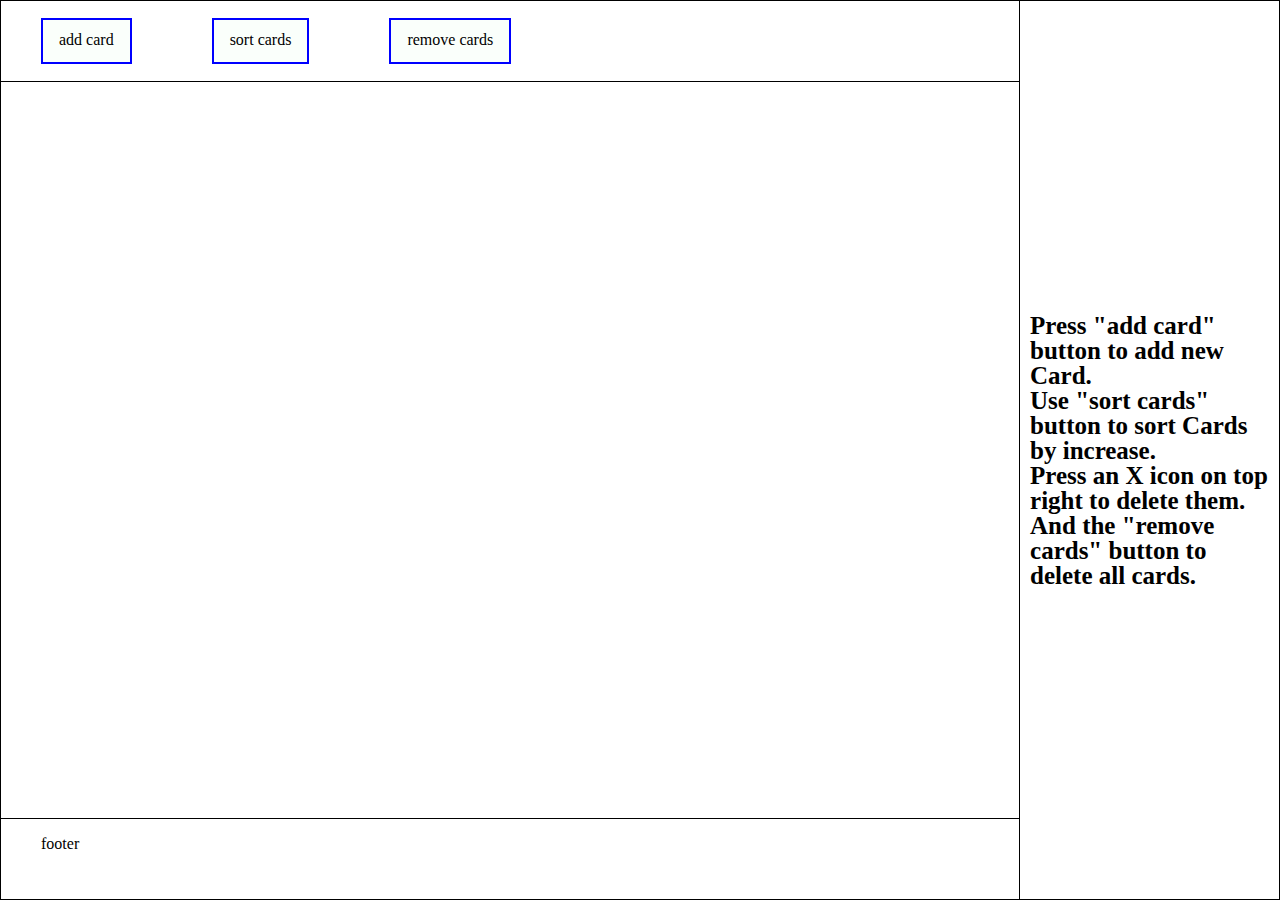
==== card.html @ 16c2b6cd "first commit" ====
<!DOCTYPE html>
<html lang="en">

<head>
    <link rel="stylesheet" href="card.css">
    <style></style>
</head>

<body>
    <div class="main">
        <div class="left">
            <div class="header">
                <p class="inHeader" onclick="addCard()">add card</p>
                <p class="inHeader" onclick="sortDivs()">sort cards</p>
                <p class="inHeader" onclick="removeAll()">remove cards</p>
            </div>
            <div class="numbers">
            </div>
            <div class="footer">
                <p class="inFooter">footer</p>
            </div>
        </div>
        <div class="right">Press "add card" button to add new Card. <br> Use "sort cards" button to sort Cards by
            increase. <br>
            Press an X icon on top right to delete them. <br> And the "remove cards" button to delete all cards. </div>
    </div>
    <script src="card.js">
    </script>
</body>

</html>
---- card.css ----
html,
        body,
        div,
        span,
        applet,
        object,
        iframe,
        h1,
        h2,
        h3,
        h4,
        h5,
        h6,
        p,
        blockquote,
        pre,
        a,
        abbr,
        acronym,
        address,
        big,
        cite,
        code,
        del,
        dfn,
        em,
        img,
        ins,
        kbd,
        q,
        s,
        samp,
        small,
        strike,
        strong,
        sub,
        sup,
        tt,
        var,
        b,
        u,
        i,
        center,
        dl,
        dt,
        dd,
        ol,
        ul,
        li,
        fieldset,
        form,
        label,
        legend,
        table,
        caption,
        tbody,
        tfoot,
        thead,
        tr,
        th,
        td,
        article,
        aside,
        canvas,
        details,
        embed,
        figure,
        figcaption,
        footer,
        header,
        hgroup,
        menu,
        nav,
        output,
        ruby,
        section,
        summary,
        time,
        mark,
        audio,
        video {
            margin: 0;
            padding: 0;
            border: 0;
            font-size: 100%;
            font: inherit;
            vertical-align: baseline;
        }

        article,
        aside,
        details,
        figcaption,
        figure,
        footer,
        header,
        hgroup,
        menu,
        nav,
        section {
            display: block;
        }

        body {
            line-height: 1;
        }

        ol,
        ul {
            list-style: none;
        }

        blockquote,
        q {
            quotes: none;
        }

        blockquote:before,
        blockquote:after,
        q:before,
        q:after {
            content: '';
            content: none;
        }

        table {
            border-collapse: collapse;
            border-spacing: 0;
        }

        body,
        html {
            height: 100%;
        }

        .main {
            display: flex;
            width: 100%;
            border: 1px solid black;
            height: 100vh;
            box-sizing: border-box;
        }

        .right {
            border-left: 1px solid black;
            width: 300px;
            display: flex;
            justify-content: center;
            align-items: center;
            font-size: 25px;
            font-weight: bolder;
            padding: 10px;
        }

        .left {
            width: 100%;
        }

        .header {
            height: 80px;
            border-bottom: 1px solid black;
            display: flex;
        }

        .footer {
            height: 80px;
            border-top: 1px solid black;
        }

        .numbers {
            height: calc(100% - 162px);
            display: flex;
            flex-wrap: wrap;
            justify-content: flex-start;
            overflow: auto;
            margin-left: 20%;
            align-items: flex-start;
        }

        .card {
            width: 35%;
            height: 30%;
            border: 1px solid black;
            margin: 15px;
            display: flex;
            align-items: center;
            justify-content: center;
            font-size: 45px;
            font-weight: bolder;
            position: relative;
            cursor: pointer;
        }
        
        .newCard {
            width: 35%;
            height: 30%;
            border: 1px solid black;
            margin: 15px;
            display: flex;
            align-items: center;
            justify-content: center;
            font-size: 25px;
            font-weight: bolder;
            position: relative;
        }
        .inHeader {
            margin: 17px 40px;          
            background-color: #fafffb; 
            border: 2px solid blue;
            color: rgb(0, 0, 0);
            padding: 12px 16px 8px 16px;
            text-align: center;
            text-decoration: none;
            display: inline-block;
            font-size: 16px;
            transition-duration: 0.4s;
            cursor: pointer;
        }
        .inHeader:hover {
            background-color: blue;
            color: white;
        }
        .inFooter {
            margin: 17px 40px;         
        }
        .closebtn {
            float: right;
            font-size: 30px;
            font-weight: bold;
            cursor: pointer;
            position: absolute;
            right: 2%;
            top: 1%;
            color: #000;
        }
        .closebtn:hover {
              color: red;
          }
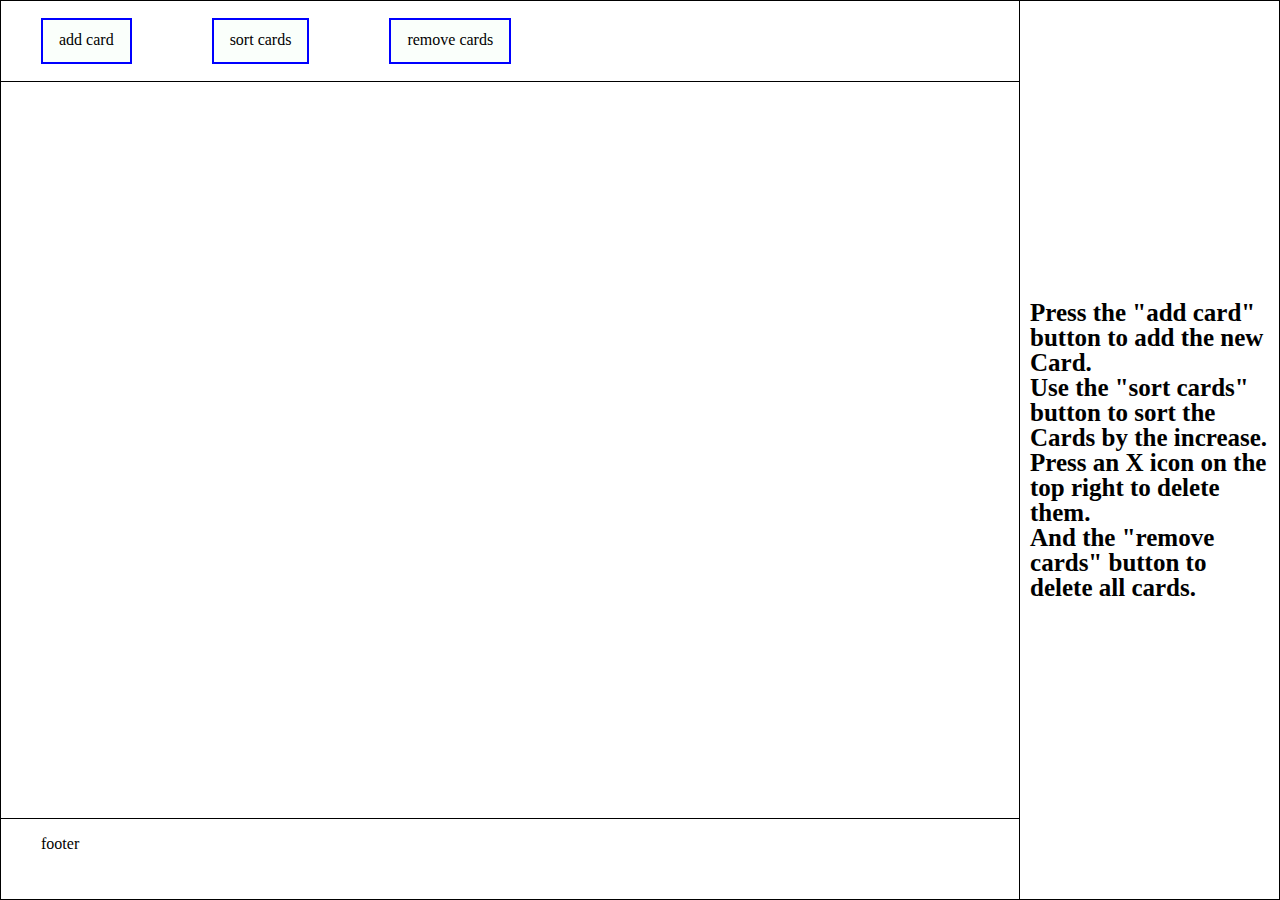
==== commit de946730: "localstorage" ====
--- a/card.html
+++ b/card.html
@@ -10,8 +10,8 @@
     <div class="main">
         <div class="left">
             <div class="header">
-                <p class="inHeader" onclick="addCard()">add card</p>
-                <p class="inHeader" onclick="sortDivs()">sort cards</p>
+                <p class="inHeader" onclick="createCard()">add card</p>
+                <p class="inHeader" onclick="sortCards()">sort cards</p>
                 <p class="inHeader" onclick="removeAll()">remove cards</p>
             </div>
             <div class="numbers">
@@ -20,12 +20,10 @@
                 <p class="inFooter">footer</p>
             </div>
         </div>
-        <div class="right">Press "add card" button to add new Card. <br> Use "sort cards" button to sort Cards by
-            increase. <br>
-            Press an X icon on top right to delete them. <br> And the "remove cards" button to delete all cards. </div>
+        <div class="right">Press the "add card" button to add the new Card. <br> Use the "sort cards" button to sort the Cards by the increase. <br>
+            Press an X icon on the top right to delete them. <br> And the "remove cards" button to delete all cards. </div>
     </div>
-    <script src="card.js">
-    </script>
+    <script src="card.js"></script>
 </body>
 
 </html>